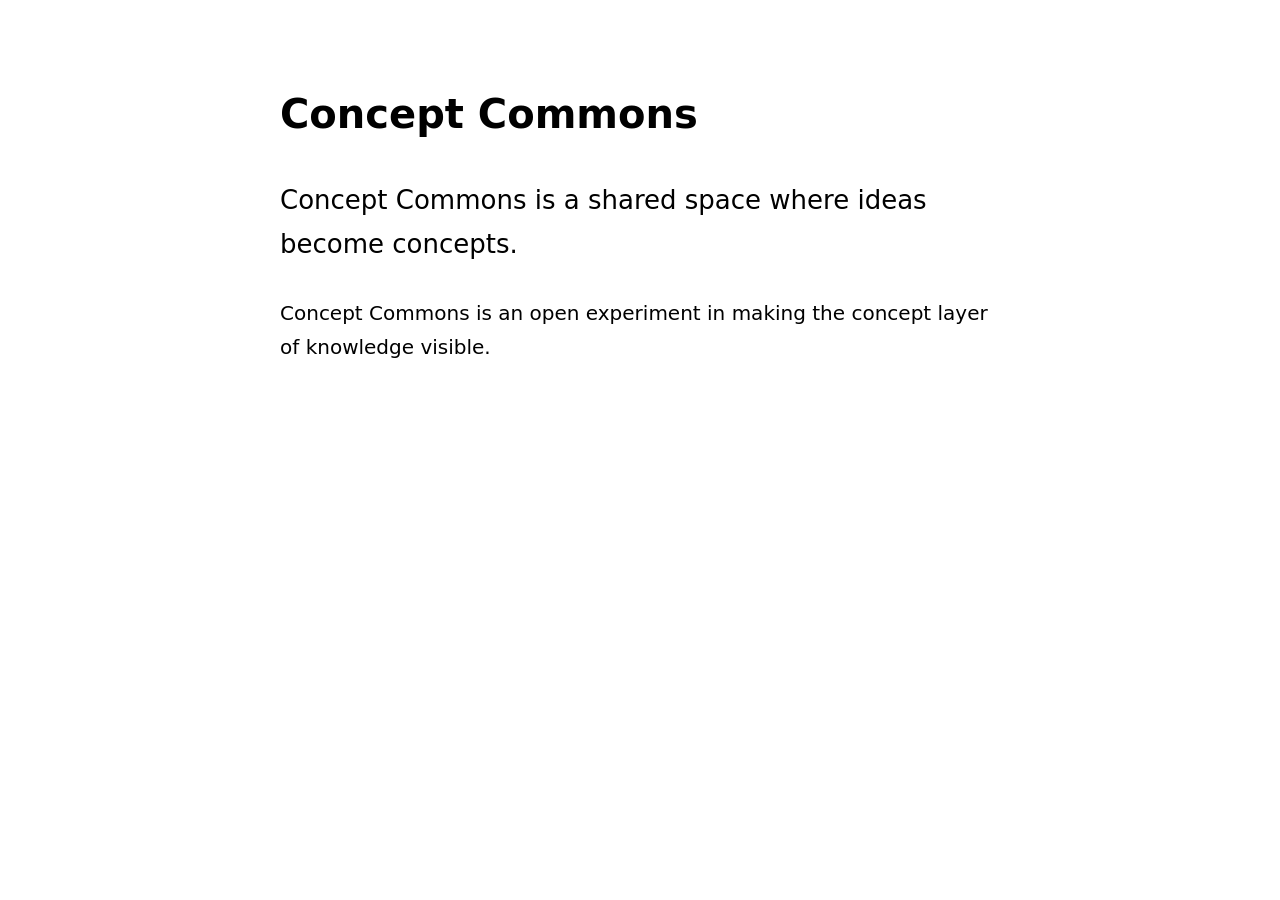
==== index.html @ 372078d2 "Create index.html" ====
<!DOCTYPE html>
<html>
<head>
<meta charset="utf-8">
<title>Concept Commons</title>
<style>
body{
font-family:-apple-system,BlinkMacSystemFont,system-ui;
max-width:720px;
margin:80px auto;
line-height:1.7;
font-size:20px;
padding:0 20px;
}
h1{font-size:40px;}
.tagline{font-size:26px;margin:30px 0;}
</style>
</head>
<body>

<h1>Concept Commons</h1>

<div class="tagline">
Concept Commons is a shared space where ideas become concepts.
</div>

<p>
Concept Commons is an open experiment in making the concept layer of knowledge visible.
</p>

</body>
</html>
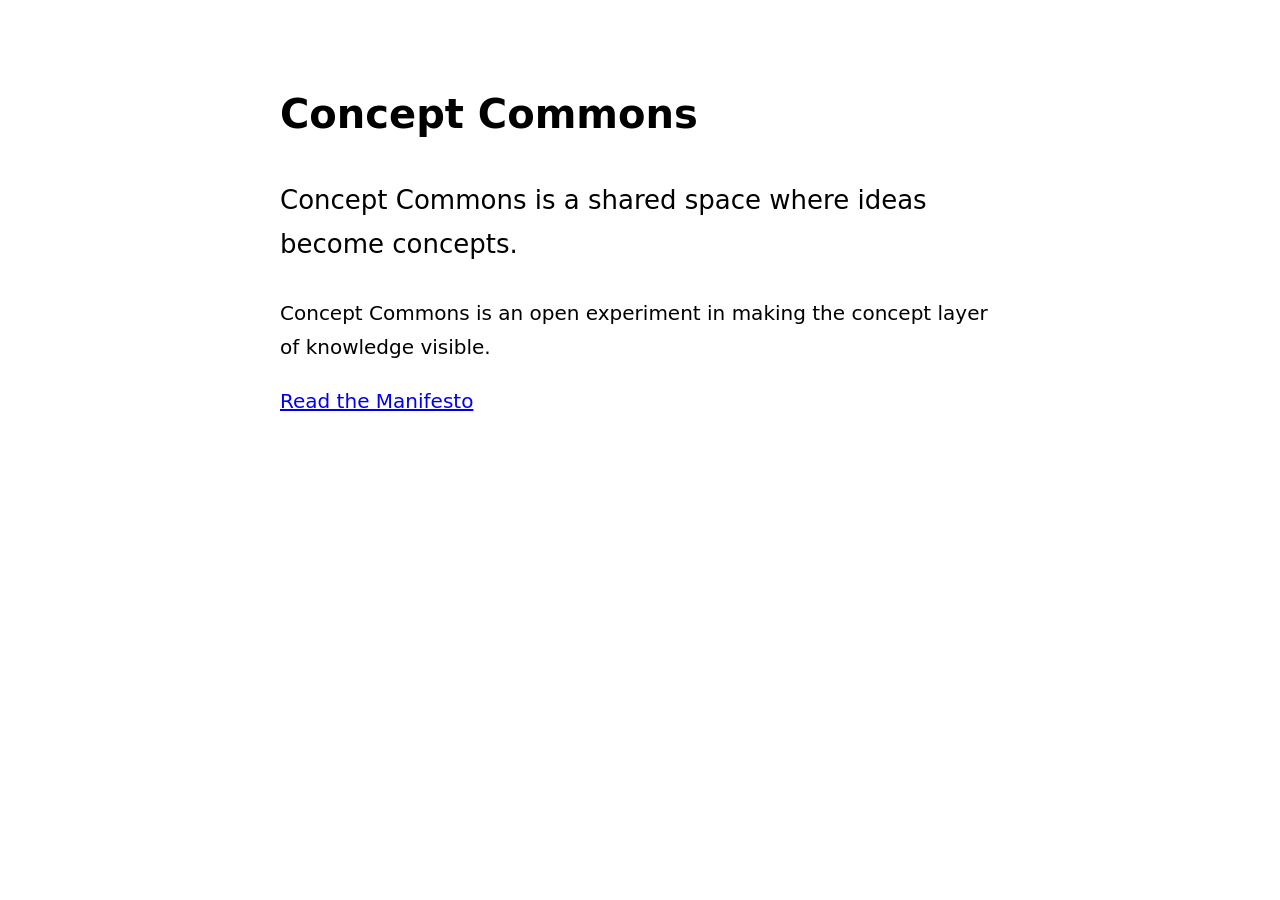
==== commit 6cd4e3cd: "Update index.html" ====
--- a/index.html
+++ b/index.html
@@ -27,6 +27,6 @@
 <p>
 Concept Commons is an open experiment in making the concept layer of knowledge visible.
 </p>
-
+<p><a href="/manifesto.html">Read the Manifesto</a></p>
 </body>
 </html>
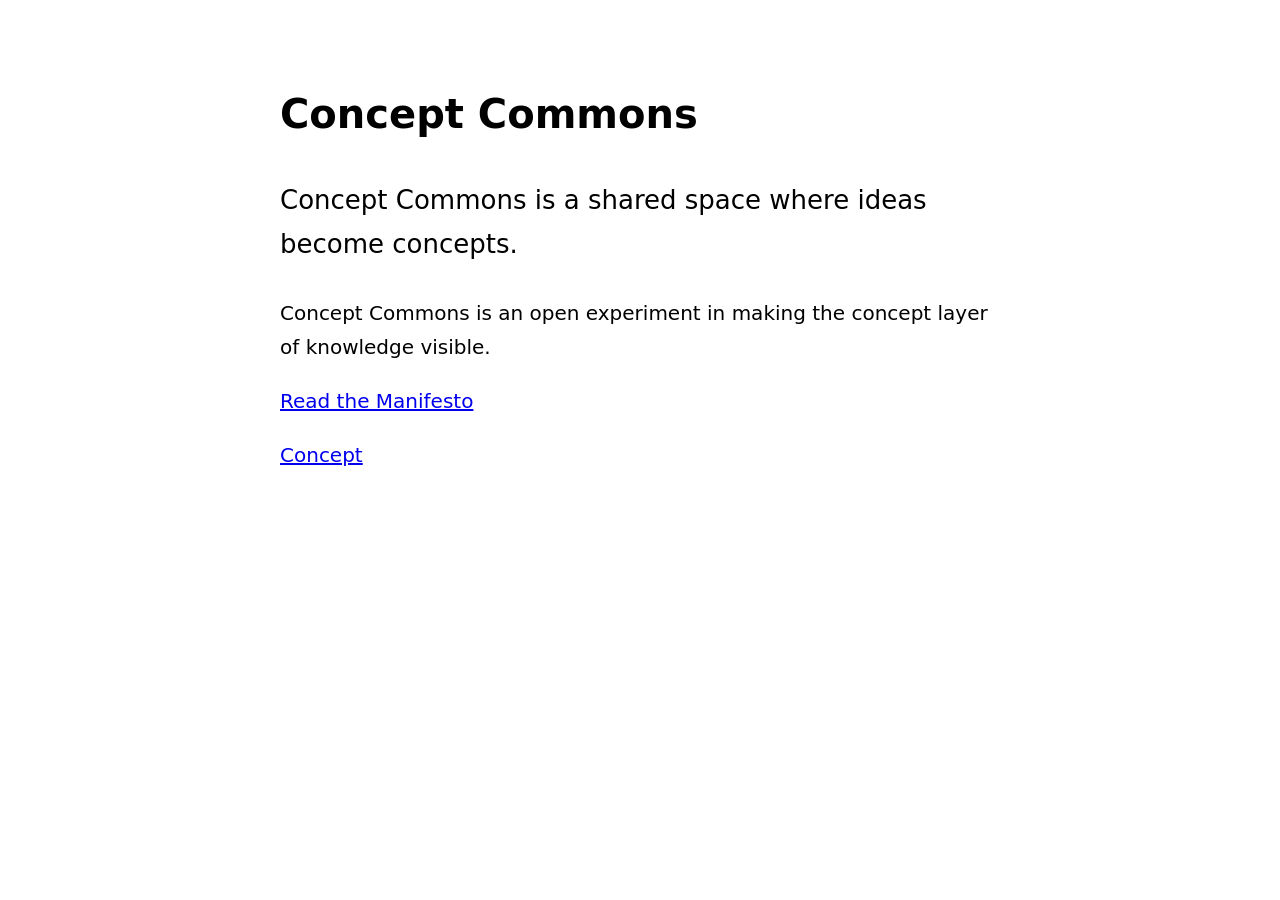
==== commit 60248294: "Update index.html" ====
--- a/index.html
+++ b/index.html
@@ -28,5 +28,6 @@
 Concept Commons is an open experiment in making the concept layer of knowledge visible.
 </p>
 <p><a href="/manifesto.html">Read the Manifesto</a></p>
+<p><a href="/concept.html">Concept</a></p>
 </body>
 </html>
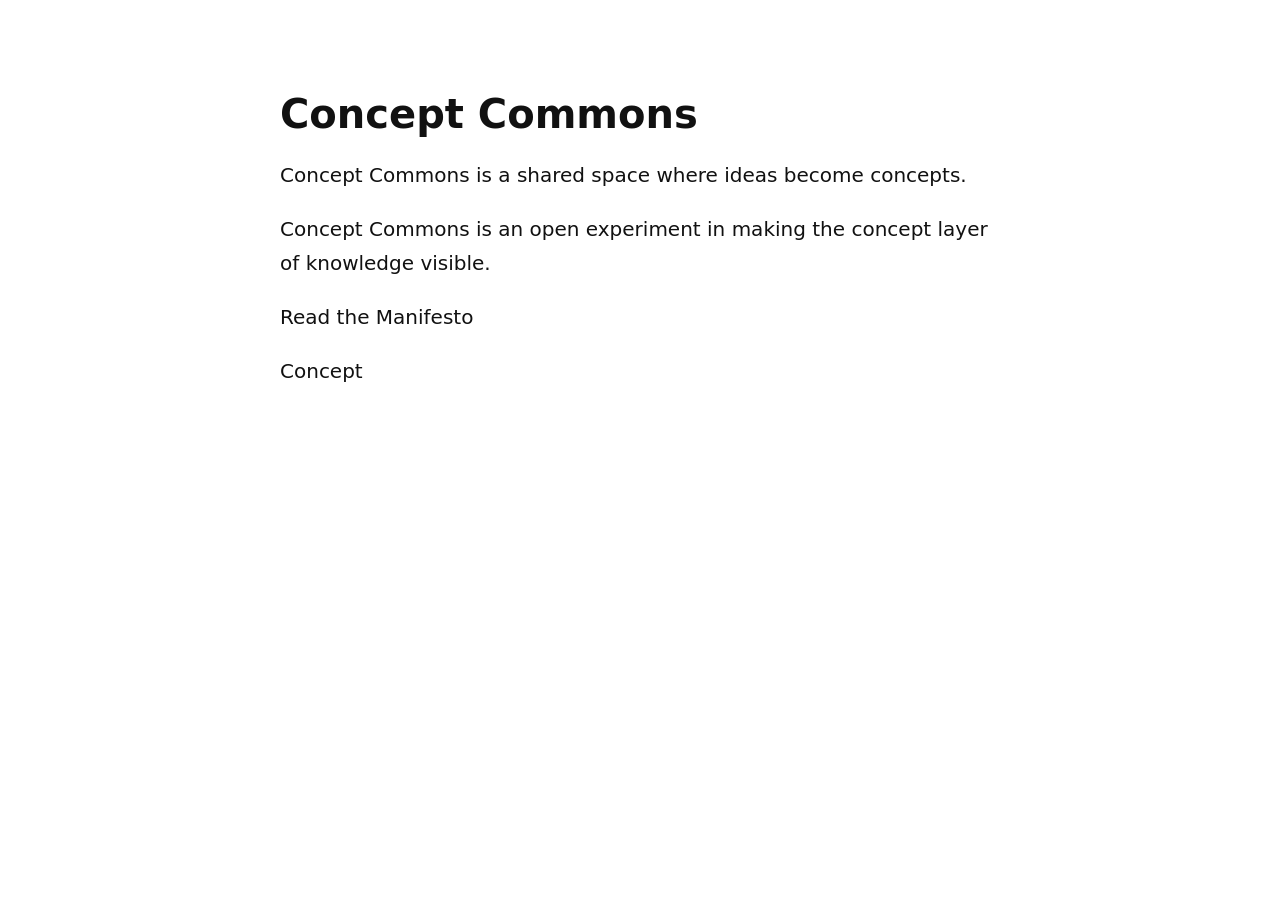
==== commit da74a4c4: "Update index.html" ====
--- a/index.html
+++ b/index.html
@@ -1,19 +1,60 @@
-<!DOCTYPE html>
-<html>
-<head>
-<meta charset="utf-8">
-<title>Concept Commons</title>
 <style>
+
 body{
-font-family:-apple-system,BlinkMacSystemFont,system-ui;
-max-width:720px;
-margin:80px auto;
-line-height:1.7;
-font-size:20px;
-padding:0 20px;
+    font-family:-apple-system,BlinkMacSystemFont,system-ui;
+    line-height:1.7;
+    font-size:20px;
+    max-width:720px;
+    margin:80px auto;
+    padding:0 20px;
+    color:#111;
 }
-h1{font-size:40px;}
-.tagline{font-size:26px;margin:30px 0;}
+
+a{
+    color:#111;
+    text-decoration:none;
+}
+
+a:hover{
+    text-decoration:underline;
+}
+
+.back{
+    font-size:14px;
+    margin-bottom:40px;
+    display:inline-block;
+}
+
+h1{
+    font-size:40px;
+    margin-bottom:10px;
+}
+
+h2{
+    font-size:28px;
+    margin-top:40px;
+    margin-bottom:16px;
+}
+
+h3{
+    font-size:22px;
+    margin-top:20px;
+    margin-bottom:12px;
+}
+
+p{
+    margin-bottom:18px;
+}
+
+ul{
+    margin-bottom:18px;
+    padding-left:20px;
+}
+
+strong{
+    font-weight:600;
+}
+
 </style>
 </head>
 <body>
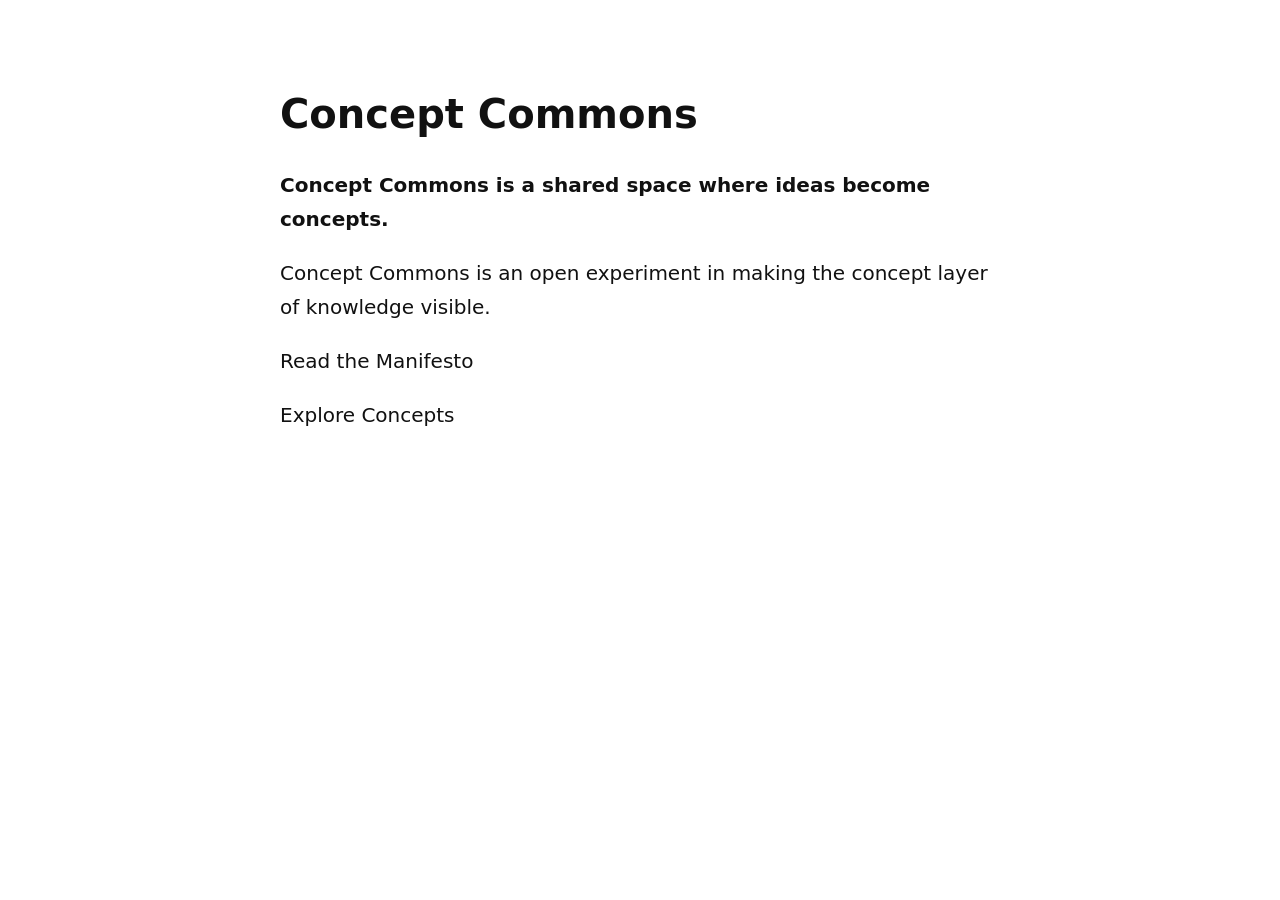
==== commit 4424d632: "Update index.html" ====
--- a/index.html
+++ b/index.html
@@ -1,74 +1,33 @@
-<style>
+<!DOCTYPE html>
+<html lang="en">
 
-body{
-    font-family:-apple-system,BlinkMacSystemFont,system-ui;
-    line-height:1.7;
-    font-size:20px;
-    max-width:720px;
-    margin:80px auto;
-    padding:0 20px;
-    color:#111;
-}
+<head>
+<meta charset="UTF-8">
+<meta name="viewport" content="width=device-width, initial-scale=1.0">
 
-a{
-    color:#111;
-    text-decoration:none;
-}
+<title>Concept Commons</title>
 
-a:hover{
-    text-decoration:underline;
-}
+<link rel="stylesheet" href="/style.css">
 
-.back{
-    font-size:14px;
-    margin-bottom:40px;
-    display:inline-block;
-}
+</head>
 
-h1{
-    font-size:40px;
-    margin-bottom:10px;
-}
-
-h2{
-    font-size:28px;
-    margin-top:40px;
-    margin-bottom:16px;
-}
-
-h3{
-    font-size:22px;
-    margin-top:20px;
-    margin-bottom:12px;
-}
-
-p{
-    margin-bottom:18px;
-}
-
-ul{
-    margin-bottom:18px;
-    padding-left:20px;
-}
-
-strong{
-    font-weight:600;
-}
-
-</style>
-</head>
 <body>
 
 <h1>Concept Commons</h1>
 
-<div class="tagline">
-Concept Commons is a shared space where ideas become concepts.
-</div>
+<p><strong>Concept Commons is a shared space where ideas become concepts.</strong></p>
 
 <p>
 Concept Commons is an open experiment in making the concept layer of knowledge visible.
 </p>
-<p><a href="/manifesto.html">Read the Manifesto</a></p>
-<p><a href="/concept.html">Concept</a></p>
+
+<p>
+<a href="/manifesto.html">Read the Manifesto</a>
+</p>
+
+<p>
+<a href="/concept.html">Explore Concepts</a>
+</p>
+
 </body>
 </html>
--- a/style.css
+++ b/style.css
@@ -0,0 +1,54 @@
+body{
+    font-family:-apple-system,BlinkMacSystemFont,system-ui;
+    line-height:1.7;
+    font-size:20px;
+    max-width:720px;
+    margin:80px auto;
+    padding:0 20px;
+    color:#111;
+}
+
+a{
+    color:#111;
+    text-decoration:none;
+}
+
+a:hover{
+    text-decoration:underline;
+}
+
+.back{
+    font-size:14px;
+    margin-bottom:40px;
+    display:inline-block;
+}
+
+h1{
+    font-size:40px;
+    margin-bottom:10px;
+}
+
+h2{
+    font-size:28px;
+    margin-top:40px;
+    margin-bottom:16px;
+}
+
+h3{
+    font-size:22px;
+    margin-top:20px;
+    margin-bottom:12px;
+}
+
+p{
+    margin-bottom:18px;
+}
+
+ul{
+    margin-bottom:18px;
+    padding-left:20px;
+}
+
+strong{
+    font-weight:600;
+}
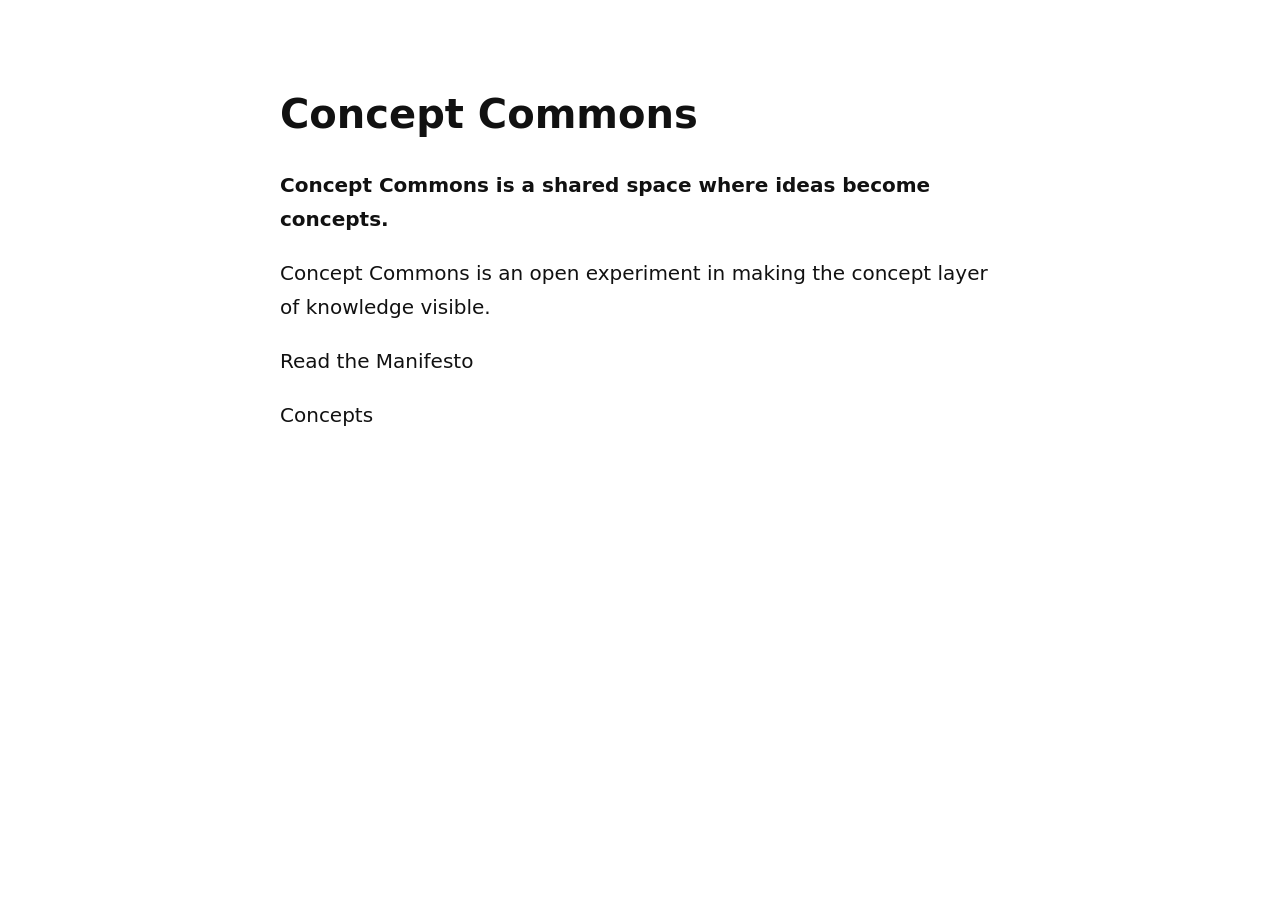
==== commit d5fdbb5e: "Update index.html" ====
--- a/index.html
+++ b/index.html
@@ -26,7 +26,7 @@
 </p>
 
 <p>
-<a href="/concept.html">Explore Concepts</a>
+<a href="/concepts.html">Concepts</a>
 </p>
 
 </body>
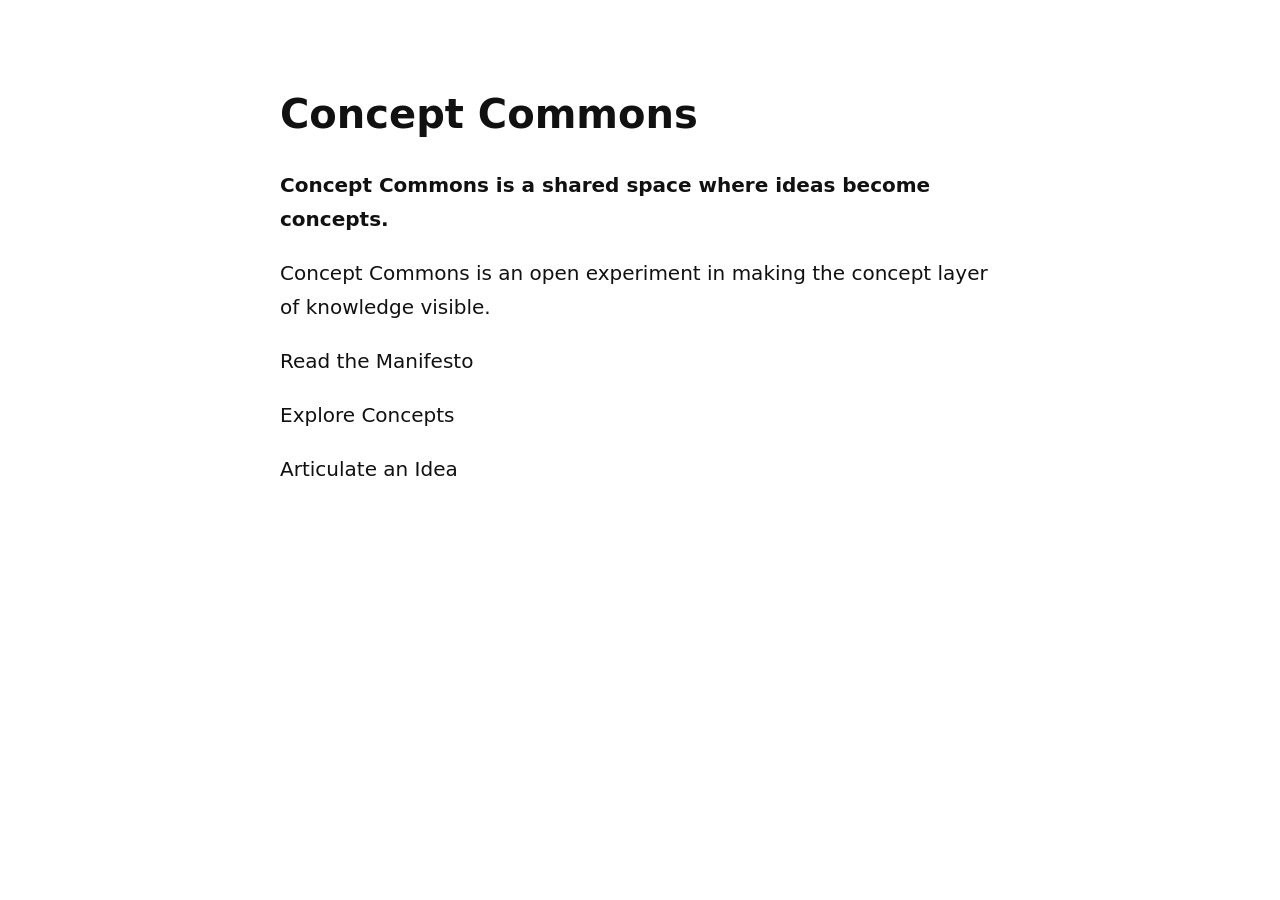
==== commit d5f1655f: "Update index.html" ====
--- a/index.html
+++ b/index.html
@@ -21,13 +21,9 @@
 Concept Commons is an open experiment in making the concept layer of knowledge visible.
 </p>
 
-<p>
-<a href="/manifesto.html">Read the Manifesto</a>
-</p>
-
-<p>
-<a href="/concepts.html">Concepts</a>
-</p>
+<p><a href="/manifesto.html">Read the Manifesto</a></p>
+<p><a href="/concepts.html">Explore Concepts</a></p>
+<p><a href="/articulate.html">Articulate an Idea</a></p>
 
 </body>
 </html>
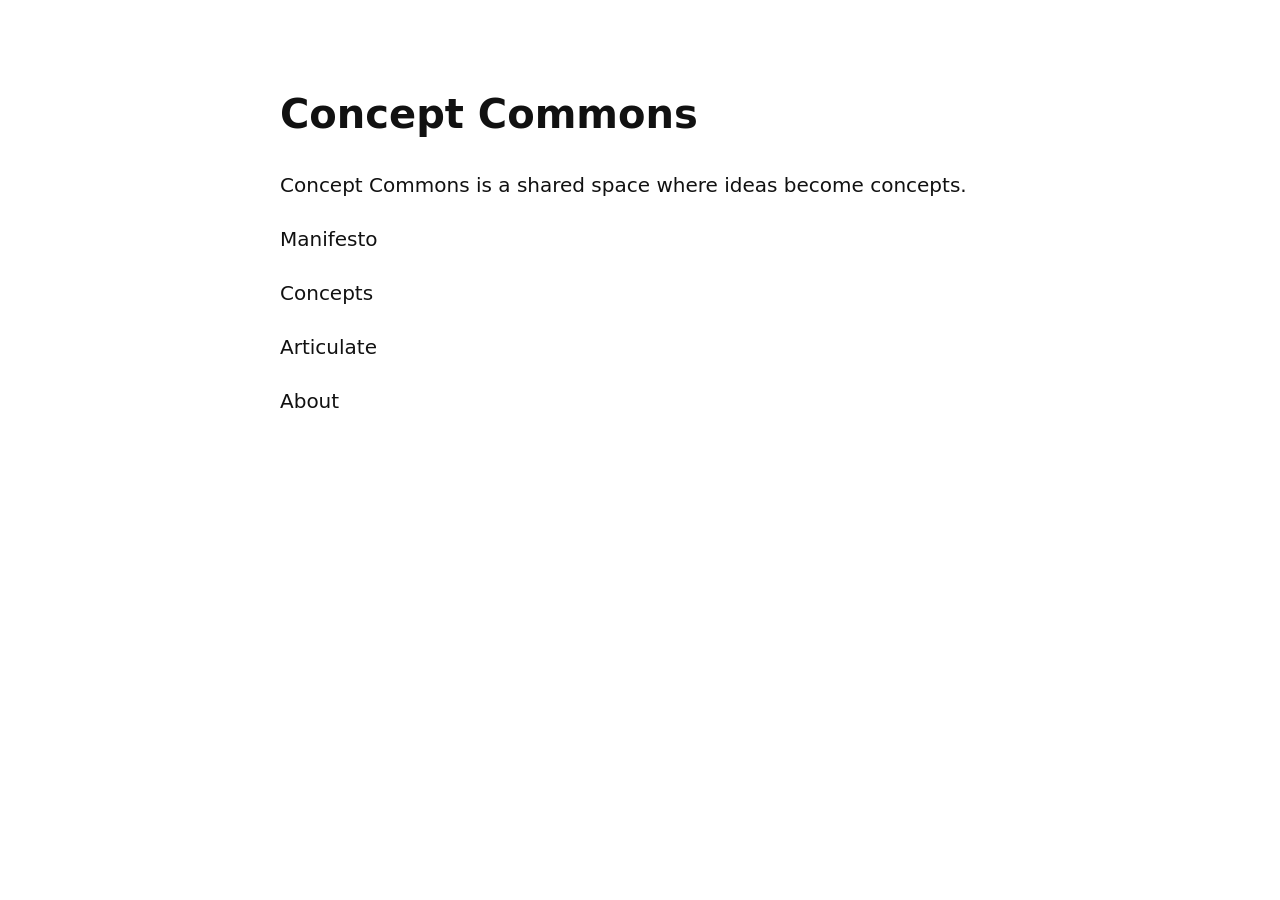
==== commit 283b8c82: "Update index.html" ====
--- a/index.html
+++ b/index.html
@@ -2,6 +2,7 @@
 <html lang="en">
 
 <head>
+
 <meta charset="UTF-8">
 <meta name="viewport" content="width=device-width, initial-scale=1.0">
 
@@ -15,15 +16,18 @@
 
 <h1>Concept Commons</h1>
 
-<p><strong>Concept Commons is a shared space where ideas become concepts.</strong></p>
-
 <p>
-Concept Commons is an open experiment in making the concept layer of knowledge visible.
+Concept Commons is a shared space where ideas become concepts.
 </p>
 
-<p><a href="/manifesto.html">Read the Manifesto</a></p>
-<p><a href="/concepts.html">Explore Concepts</a></p>
-<p><a href="/articulate.html">Articulate an Idea</a></p>
+<div class="nav">
+
+<p><a href="/manifesto.html">Manifesto</a></p>
+<p><a href="/concepts.html">Concepts</a></p>
+<p><a href="/articulate.html">Articulate</a></p>
+<p><a href="/about.html">About</a></p>
+
+</div>
 
 </body>
 </html>
